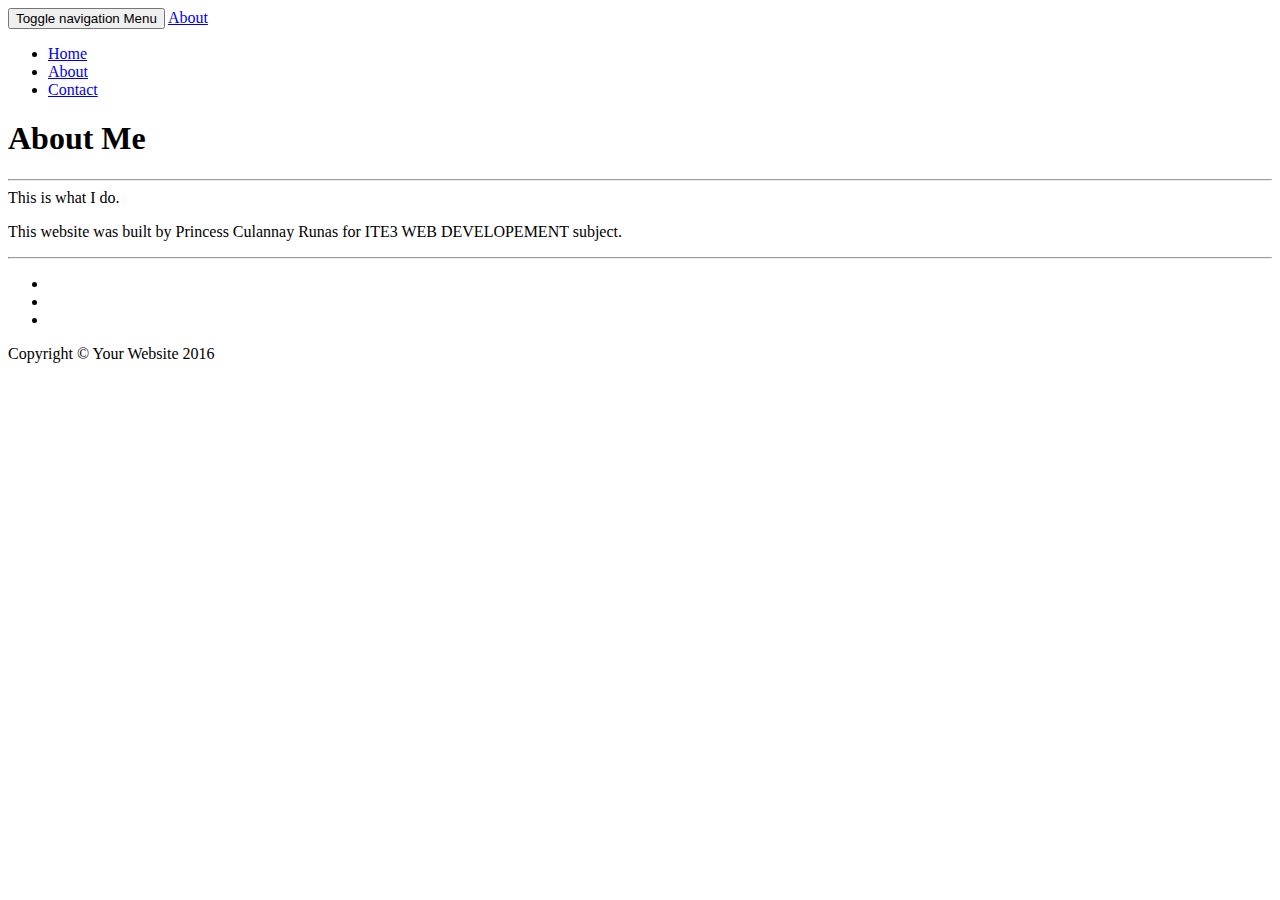
==== about.html @ a39954a6 "Add files via upload" ====
<!DOCTYPE html>
<html lang="en">

<head>

    <meta charset="utf-8">
    <meta http-equiv="X-UA-Compatible" content="IE=edge">
    <meta name="viewport" content="width=device-width, initial-scale=1">
    <meta name="description" content="">
    <meta name="author" content="">

    <title>FairyTale Blog - About</title>

    <!-- Bootstrap Core CSS -->
    <link href="vendor/bootstrap/css/bootstrap.min.css" rel="stylesheet">

    <!-- Theme CSS -->
    <link href="css/clean-blog.min.css" rel="stylesheet">

    <!-- Custom Fonts -->
    <link href="vendor/font-awesome/css/font-awesome.min.css" rel="stylesheet" type="text/css">
    <link href='https://fonts.googleapis.com/css?family=Lora:400,700,400italic,700italic' rel='stylesheet' type='text/css'>
    <link href='https://fonts.googleapis.com/css?family=Open+Sans:300italic,400italic,600italic,700italic,800italic,400,300,600,700,800' rel='stylesheet' type='text/css'>

    <!-- HTML5 Shim and Respond.js IE8 support of HTML5 elements and media queries -->
    <!-- WARNING: Respond.js doesn't work if you view the page via file:// -->
    <!--[if lt IE 9]>
        <script src="https://oss.maxcdn.com/libs/html5shiv/3.7.0/html5shiv.js"></script>
        <script src="https://oss.maxcdn.com/libs/respond.js/1.4.2/respond.min.js"></script>
    <![endif]-->

</head>

<body>

    <!-- Navigation -->
    <nav class="navbar navbar-default navbar-custom navbar-fixed-top">
        <div class="container-fluid">
            <!-- Brand and toggle get grouped for better mobile display -->
            <div class="navbar-header page-scroll">
                <button type="button" class="navbar-toggle" data-toggle="collapse" data-target="#bs-example-navbar-collapse-1">
                    <span class="sr-only">Toggle navigation</span>
                    Menu <i class="fa fa-bars"></i>
                </button>
                <a class="navbar-brand" href="index.html">About</a>
            </div>

            <!-- Collect the nav links, forms, and other content for toggling -->
            <div class="collapse navbar-collapse" id="bs-example-navbar-collapse-1">
                <ul class="nav navbar-nav navbar-right">
                    <li>
                        <a href="index.html">Home</a>
                    </li>
                    <li>
                        <a href="about.html">About</a>
                    </li>
                    
                    <li>
                        <a href="contact.html">Contact</a>
                    </li>
                </ul>
            </div>
            <!-- /.navbar-collapse -->
        </div>
        <!-- /.container -->
    </nav>

    <!-- Page Header -->
    <!-- Set your background image for this header on the line below. -->
    <header class="intro-header" style="background-image: url('img/about-bg.jpg')">
        <div class="container">
            <div class="row">
                <div class="col-lg-8 col-lg-offset-2 col-md-10 col-md-offset-1">
                    <div class="page-heading">
                        <h1>About Me</h1>
                        <hr class="small">
                        <span class="subheading">This is what I do.</span>
                    </div>
                </div>
            </div>
        </div>
    </header>

    <!-- Main Content -->
    <div class="container">
        <div class="row">
            <div class="col-lg-8 col-lg-offset-2 col-md-10 col-md-offset-1">
                <p>This website was built by Princess Culannay Runas for ITE3 WEB DEVELOPEMENT subject. </p>

            </div>
        </div>
    </div>

    <hr>

    <!-- Footer -->
    <footer>
        <div class="container">
            <div class="row">
                <div class="col-lg-8 col-lg-offset-2 col-md-10 col-md-offset-1">
                    <ul class="list-inline text-center">
                        <li>
                            <a href="#">
                                <span class="fa-stack fa-lg">
                                    <i class="fa fa-circle fa-stack-2x"></i>
                                    <i class="fa fa-twitter fa-stack-1x fa-inverse"></i>
                                </span>
                            </a>
                        </li>
                        <li>
                            <a href="#">
                                <span class="fa-stack fa-lg">
                                    <i class="fa fa-circle fa-stack-2x"></i>
                                    <i class="fa fa-facebook fa-stack-1x fa-inverse"></i>
                                </span>
                            </a>
                        </li>
                        <li>
                            <a href="#">
                                <span class="fa-stack fa-lg">
                                    <i class="fa fa-circle fa-stack-2x"></i>
                                    <i class="fa fa-github fa-stack-1x fa-inverse"></i>
                                </span>
                            </a>
                        </li>
                    </ul>
                    <p class="copyright text-muted">Copyright &copy; Your Website 2016</p>
                </div>
            </div>
        </div>
    </footer>

    <!-- jQuery -->
    <script src="vendor/jquery/jquery.min.js"></script>

    <!-- Bootstrap Core JavaScript -->
    <script src="vendor/bootstrap/js/bootstrap.min.js"></script>

    <!-- Contact Form JavaScript -->
    <script src="js/jqBootstrapValidation.js"></script>
    <script src="js/contact_me.js"></script>

    <!-- Theme JavaScript -->
    <script src="js/clean-blog.min.js"></script>

</body>

</html>
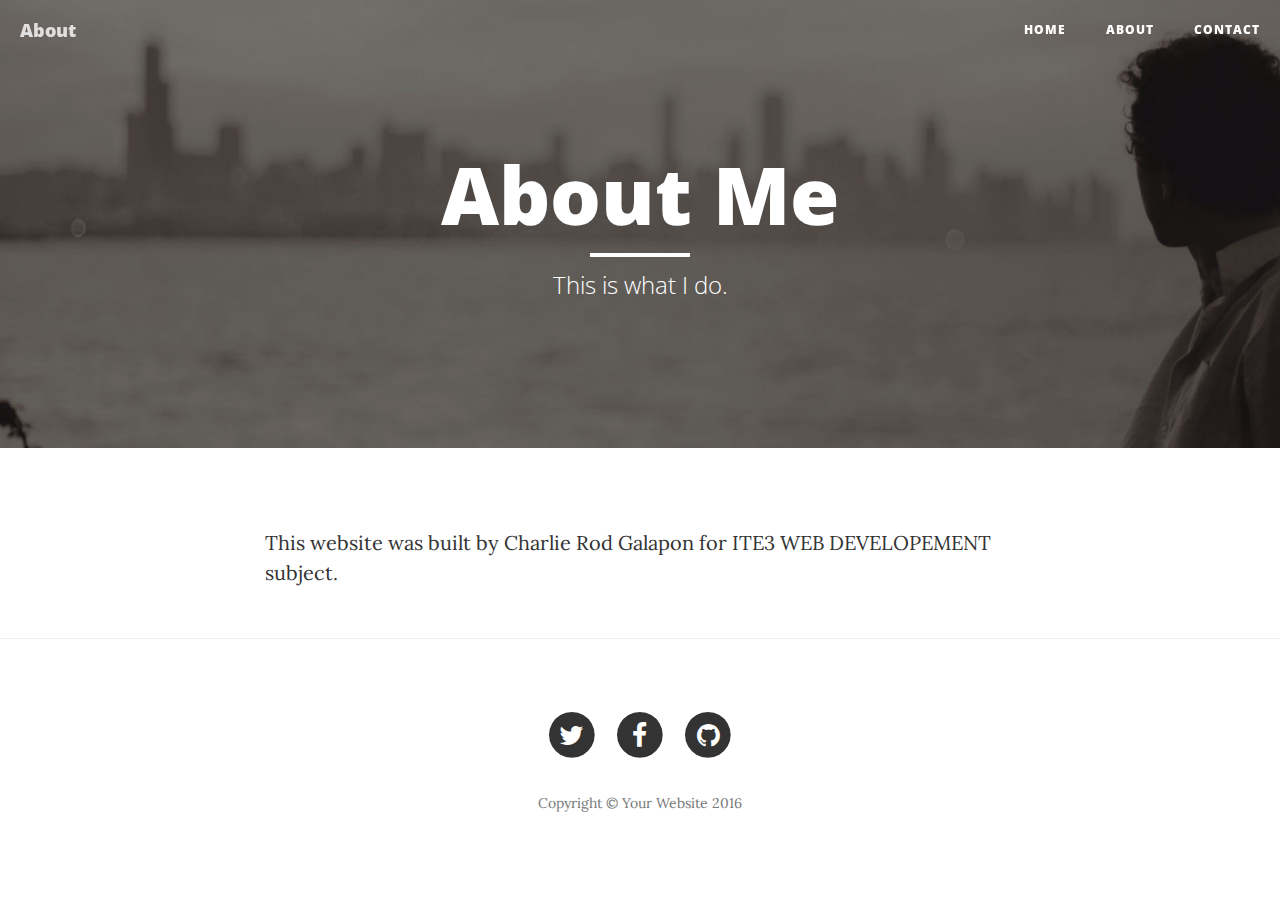
==== commit 8bfe0b3d: "Update about.html" ====
--- a/about.html
+++ b/about.html
@@ -85,7 +85,7 @@
     <div class="container">
         <div class="row">
             <div class="col-lg-8 col-lg-offset-2 col-md-10 col-md-offset-1">
-                <p>This website was built by Princess Culannay Runas for ITE3 WEB DEVELOPEMENT subject. </p>
+                <p>This website was built by Charlie Rod Galapon for ITE3 WEB DEVELOPEMENT subject. </p>
 
             </div>
         </div>
--- a/css/clean-blog.min.css
+++ b/css/clean-blog.min.css
@@ -0,0 +1,5 @@
+/*!
+ * Start Bootstrap - Clean Blog v3.3.7+1 (http://startbootstrap.com/template-overviews/clean-blog)
+ * Copyright 2013-2016 Start Bootstrap
+ * Licensed under MIT (https://github.com/BlackrockDigital/startbootstrap/blob/gh-pages/LICENSE)
+ */a,body{color:#333}.navbar-custom .nav li a,.navbar-custom .navbar-brand,h1,h2,h3,h4,h5,h6{font-weight:800}.caption,.intro-header .page-heading,.intro-header .site-heading,footer .copyright{text-align:center}body{font-family:Lora,'Times New Roman',serif;font-size:20px;-webkit-tap-highlight-color:#0085A1}.intro-header .page-heading .subheading,.intro-header .post-heading .subheading,.intro-header .site-heading .subheading,.navbar-custom,h1,h2,h3,h4,h5,h6{font-family:'Open Sans','Helvetica Neue',Helvetica,Arial,sans-serif}p{line-height:1.5;margin:30px 0}p a{text-decoration:underline}a:focus,a:hover{color:#0085A1}a img:focus,a img:hover{cursor:zoom-in}blockquote{color:#777;font-style:italic}hr.small{max-width:100px;margin:15px auto;border-width:4px;border-color:#fff}.navbar-custom{position:absolute;top:0;left:0;width:100%;z-index:3}.navbar-custom .navbar-header .navbar-toggle{color:#777;font-weight:800;text-transform:uppercase;font-size:12px}.navbar-custom .nav li a{text-transform:uppercase;font-size:12px;letter-spacing:1px}@media only screen and (min-width:768px){.navbar-custom{background:0 0;border-bottom:1px solid transparent}.navbar-custom .navbar-brand{color:#fff;padding:20px}.navbar-custom .navbar-brand:focus,.navbar-custom .navbar-brand:hover{color:rgba(255,255,255,.8)}.navbar-custom .nav li a{color:#fff;padding:20px}.navbar-custom .nav li a:focus,.navbar-custom .nav li a:hover{color:rgba(255,255,255,.8)}}@media only screen and (min-width:1170px){.navbar-custom{-webkit-transition:background-color .3s;-moz-transition:background-color .3s;transition:background-color .3s;-webkit-transform:translate3d(0,0,0);-moz-transform:translate3d(0,0,0);-ms-transform:translate3d(0,0,0);-o-transform:translate3d(0,0,0);transform:translate3d(0,0,0);-webkit-backface-visibility:hidden;backface-visibility:hidden}.navbar-custom.is-fixed{position:fixed;top:-61px;background-color:rgba(255,255,255,.9);border-bottom:1px solid #f2f2f2;-webkit-transition:-webkit-transform .3s;-moz-transition:-moz-transform .3s;transition:transform .3s}.navbar-custom.is-fixed .navbar-brand{color:#333}.navbar-custom.is-fixed .navbar-brand:focus,.navbar-custom.is-fixed .navbar-brand:hover{color:#0085A1}.navbar-custom.is-fixed .nav li a{color:#333}.navbar-custom.is-fixed .nav li a:focus,.navbar-custom.is-fixed .nav li a:hover{color:#0085A1}.navbar-custom.is-visible{-webkit-transform:translate3d(0,100%,0);-moz-transform:translate3d(0,100%,0);-ms-transform:translate3d(0,100%,0);-o-transform:translate3d(0,100%,0);transform:translate3d(0,100%,0)}}.intro-header{background:center center no-repeat;-webkit-background-size:cover;-moz-background-size:cover;background-size:cover;-o-background-size:cover;margin-bottom:50px}.intro-header .page-heading,.intro-header .post-heading,.intro-header .site-heading{padding:100px 0 50px;color:#fff}.intro-header .page-heading h1,.intro-header .site-heading h1{margin-top:0;font-size:50px}.intro-header .page-heading .subheading,.intro-header .site-heading .subheading{font-size:24px;line-height:1.1;display:block;font-weight:300;margin:10px 0 0}@media only screen and (min-width:768px){.intro-header .page-heading,.intro-header .post-heading,.intro-header .site-heading{padding:150px 0}.intro-header .page-heading h1,.intro-header .site-heading h1{font-size:80px}}.intro-header .post-heading h1{font-size:35px}.intro-header .post-heading .meta,.intro-header .post-heading .subheading{line-height:1.1;display:block}.intro-header .post-heading .subheading{font-size:24px;margin:10px 0 30px;font-weight:600}.intro-header .post-heading .meta{font-family:Lora,'Times New Roman',serif;font-style:italic;font-weight:300;font-size:20px}.intro-header .post-heading .meta a{color:#fff}@media only screen and (min-width:768px){.intro-header .post-heading h1{font-size:55px}.intro-header .post-heading .subheading{font-size:30px}}.post-preview>a{color:#333}.post-preview>a:focus,.post-preview>a:hover{text-decoration:none;color:#0085A1}.post-preview>a>.post-title{font-size:30px;margin-top:30px;margin-bottom:10px}.post-preview>a>.post-subtitle{margin:0 0 10px;font-weight:300}.post-preview>.post-meta{color:#777;font-size:18px;font-style:italic;margin-top:0}.post-preview>.post-meta>a{text-decoration:none;color:#333}.post-preview>.post-meta>a:focus,.post-preview>.post-meta>a:hover{color:#0085A1;text-decoration:underline}@media only screen and (min-width:768px){.post-preview>a>.post-title{font-size:36px}}.section-heading{font-size:36px;margin-top:60px;font-weight:700}.btn,.pager li>a,.pager li>span{font-family:'Open Sans','Helvetica Neue',Helvetica,Arial,sans-serif;text-transform:uppercase;font-weight:800;letter-spacing:1px}.caption{font-size:14px;padding:10px;font-style:italic;margin:0;display:block;border-bottom-right-radius:5px;border-bottom-left-radius:5px}footer{padding:50px 0 65px}footer .list-inline{margin:0;padding:0}footer .copyright{font-size:14px;margin-bottom:0}.floating-label-form-group{font-size:14px;position:relative;margin-bottom:0;padding-bottom:.5em;border-bottom:1px solid #eee}.floating-label-form-group input,.floating-label-form-group textarea{z-index:1;position:relative;padding-right:0;padding-left:0;border:none;border-radius:0;font-size:1.5em;background:0 0;box-shadow:none!important;resize:none}.floating-label-form-group label{display:block;z-index:0;position:relative;top:2em;margin:0;font-size:.85em;line-height:1.764705882em;vertical-align:middle;vertical-align:baseline;opacity:0;-webkit-transition:top .3s ease,opacity .3s ease;-moz-transition:top .3s ease,opacity .3s ease;-ms-transition:top .3s ease,opacity .3s ease;transition:top .3s ease,opacity .3s ease}.floating-label-form-group::not(:first-child){padding-left:14px;border-left:1px solid #eee}.floating-label-form-group-with-value label{top:0;opacity:1}.floating-label-form-group-with-focus label{color:#0085A1}form .row:first-child .floating-label-form-group{border-top:1px solid #eee}.btn{font-size:14px;border-radius:0;padding:15px 25px}.btn-lg{font-size:16px;padding:25px 35px}.btn-default:focus,.btn-default:hover{background-color:#0085A1;border:1px solid #0085A1;color:#fff}.pager{margin:20px 0 0}.pager li>a,.pager li>span{font-size:14px;padding:15px 25px;background-color:#fff;border-radius:0}.pager li>a:focus,.pager li>a:hover{color:#fff;background-color:#0085A1;border:1px solid #0085A1}.pager .disabled>a,.pager .disabled>a:focus,.pager .disabled>a:hover,.pager .disabled>span{color:#777;background-color:#333;cursor:not-allowed}::-moz-selection{color:#fff;text-shadow:none;background:#0085A1}::selection{color:#fff;text-shadow:none;background:#0085A1}img::selection{color:#fff;background:0 0}img::-moz-selection{color:#fff;background:0 0}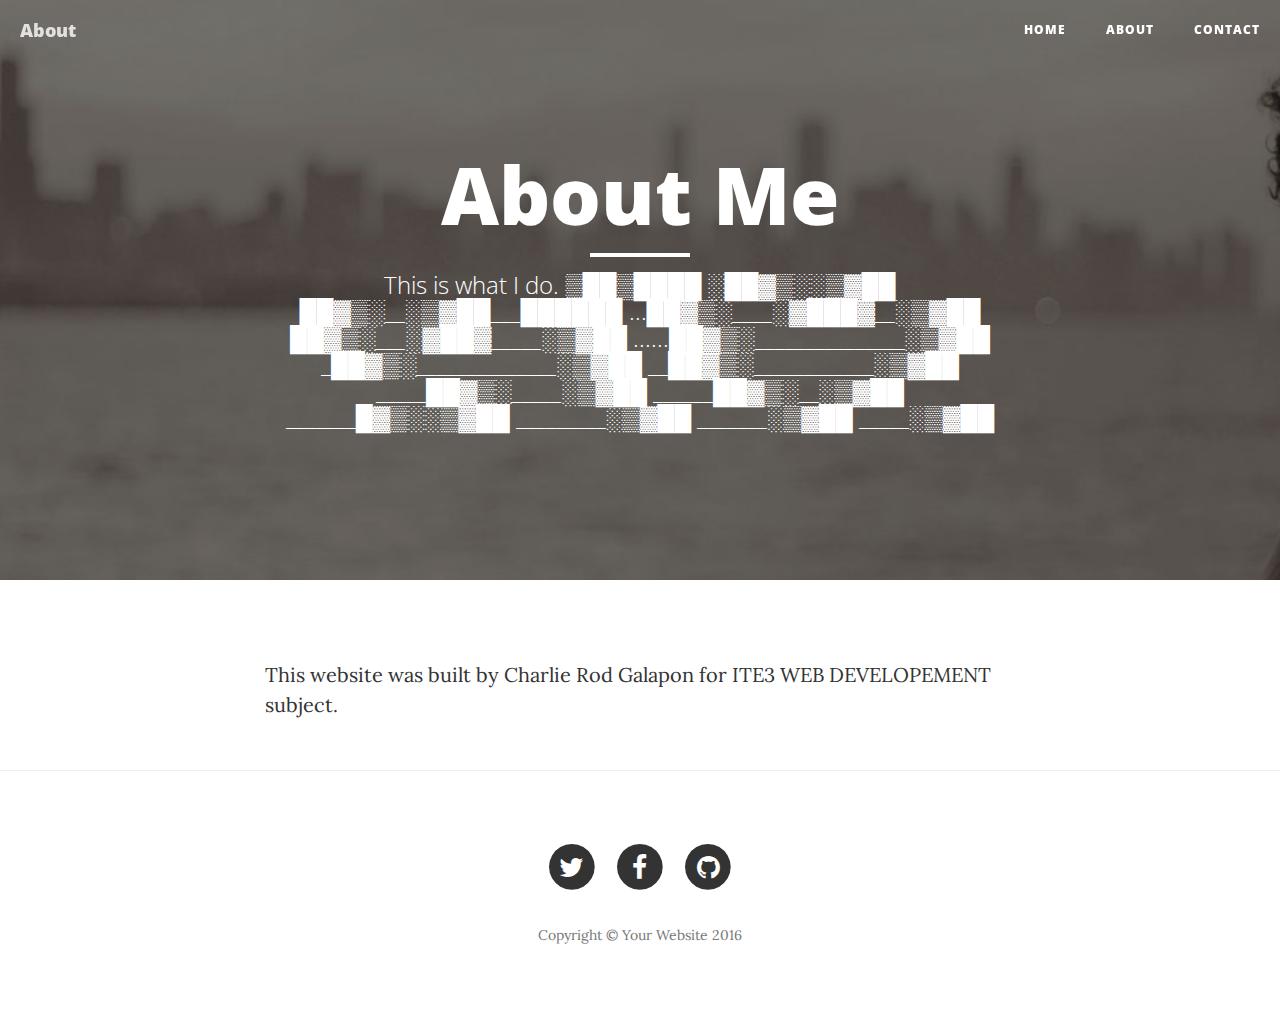
==== commit 450d2764: "Update about.html" ====
--- a/about.html
+++ b/about.html
@@ -74,7 +74,22 @@
                     <div class="page-heading">
                         <h1>About Me</h1>
                         <hr class="small">
-                        <span class="subheading">This is what I do.</span>
+                        <span class="subheading">This is what I do.
+                        ▒██▒████
+░██▓▒░░▒▓██
+██▓▒░__░▒▓██___██████
+...██▓▒░____░▓███▓__░▒▓██
+██▓▒░___░▓██▓_____░▒▓██
+......██▓▒░_______________░▒▓██
+_██▓▒░______________░▒▓██
+__██▓▒░____________░▒▓██
+_____██▓▒░_____░▒▓██
+______██▓▒░__░▒▓██
+_______█▓▒░░▒▓██
+_________░▒▓██
+_______░▒▓██
+_____░▒▓██
+</span>
                     </div>
                 </div>
             </div>
